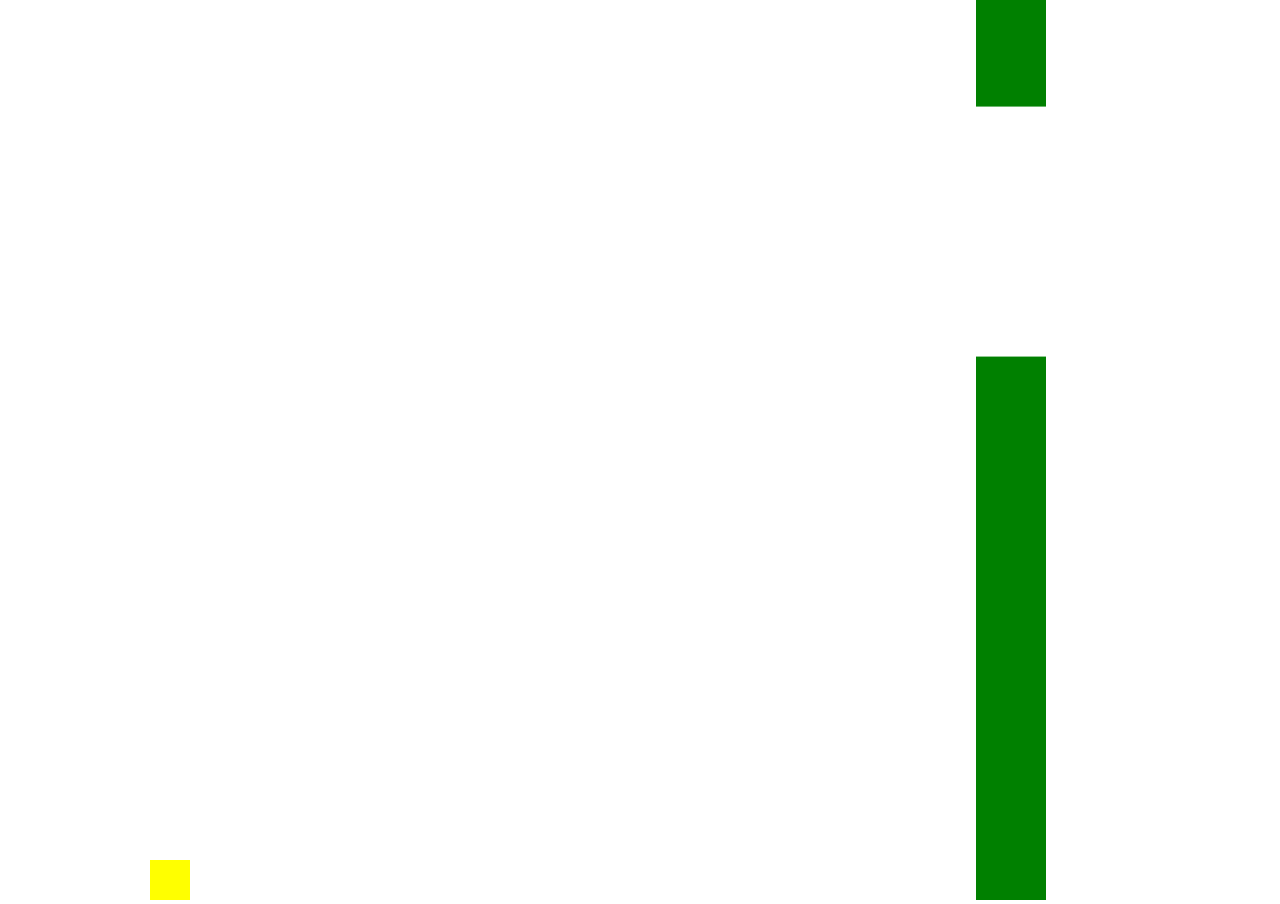
==== index.html @ b7c4e802 "Rename flapybird.html to index.html" ====
<!DOCTYPE html>
<html lang="en">
<head>
    <meta charset="UTF-8">
    <meta name="viewport" content="width=device-width, initial-scale=1.0">
    <title>FLAPY BIRD GAME</title>
</head>
<link rel="stylesheet" href="flapybird.css"/>
<body>
    <canvas id="canvas"></canvas>
    <script src="flapybird.js"></script>
</body>
</html>
---- flapybird.css ----
body{
    margin: 0px;
    padding: 0px;
    overflow: hidden;
}
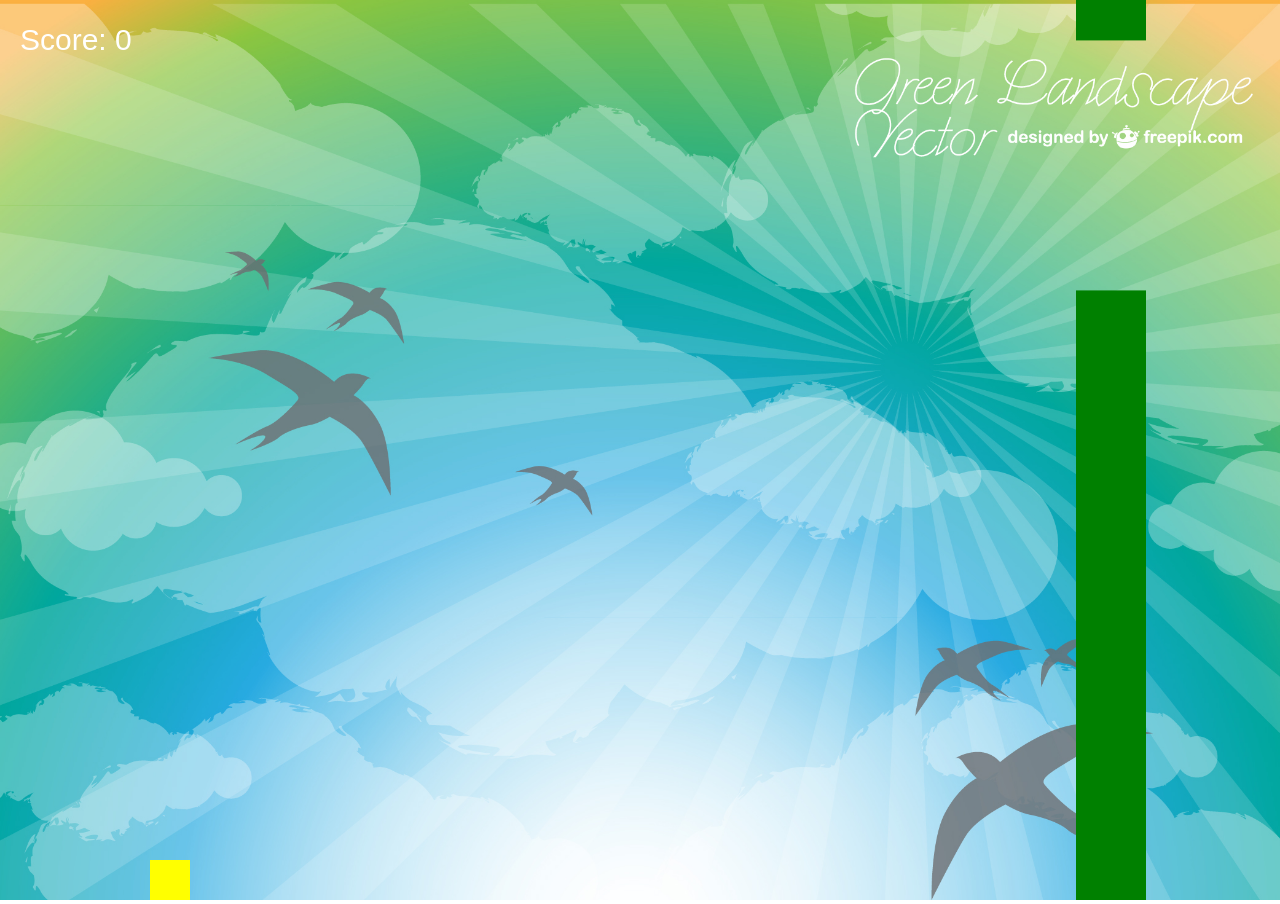
==== commit 02c9efad: "Update index.html" ====
--- a/index.html
+++ b/index.html
@@ -3,6 +3,7 @@
 <head>
     <meta charset="UTF-8">
     <meta name="viewport" content="width=device-width, initial-scale=1.0">
+    <link rel="shortcut icon" href="favicon.ico" type="image/x-icon">
     <title>FLAPY BIRD GAME</title>
 </head>
 <link rel="stylesheet" href="flapybird.css"/>
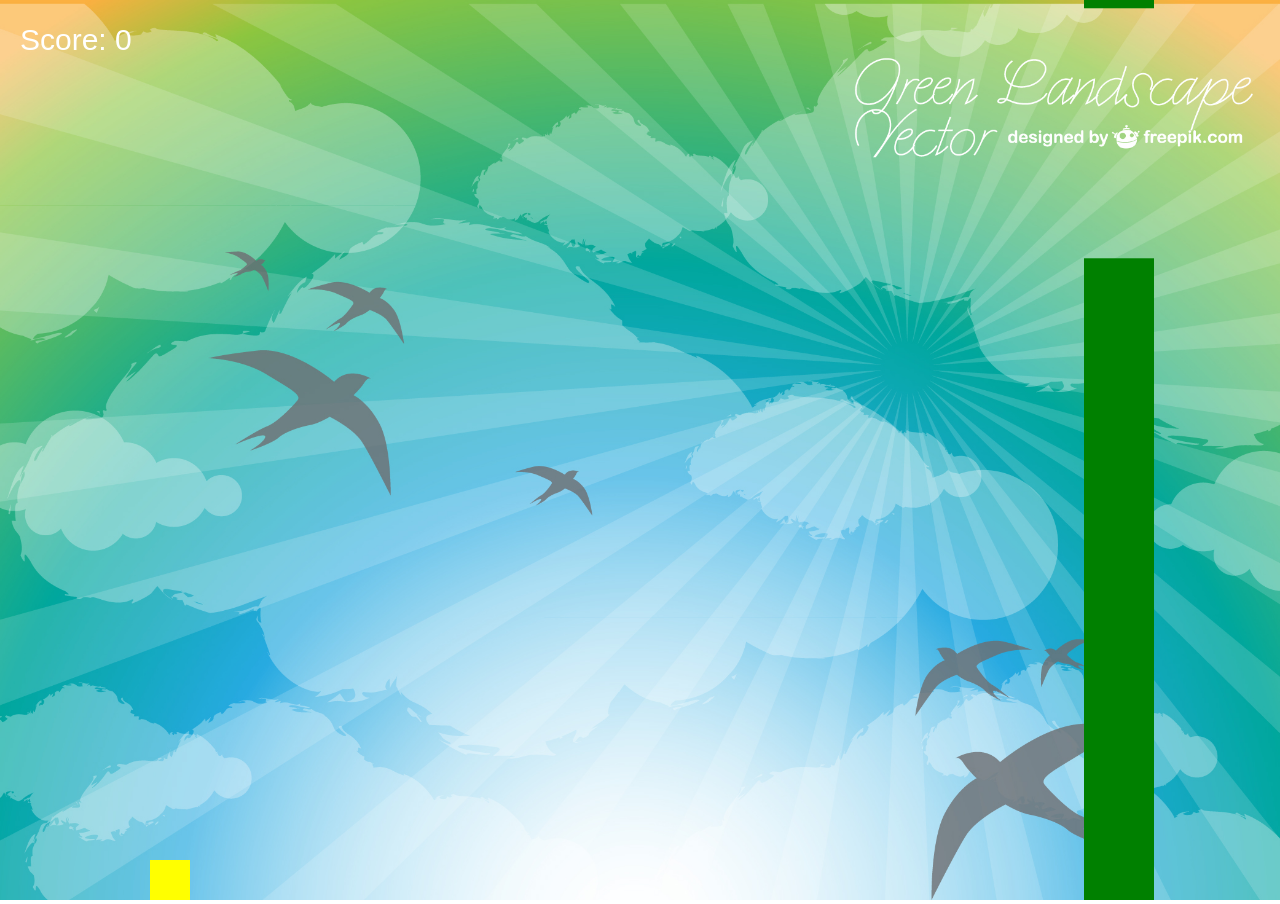
==== commit 5e0ffefe: "Update index.html" ====
--- a/index.html
+++ b/index.html
@@ -3,7 +3,7 @@
 <head>
     <meta charset="UTF-8">
     <meta name="viewport" content="width=device-width, initial-scale=1.0">
-    <link rel="shortcut icon" href="favicon.ico" type="image/x-icon">
+    <link rel="shortcut icon" href="favicon.png" type="image/x-icon">
     <title>FLAPY BIRD GAME</title>
 </head>
 <link rel="stylesheet" href="flapybird.css"/>
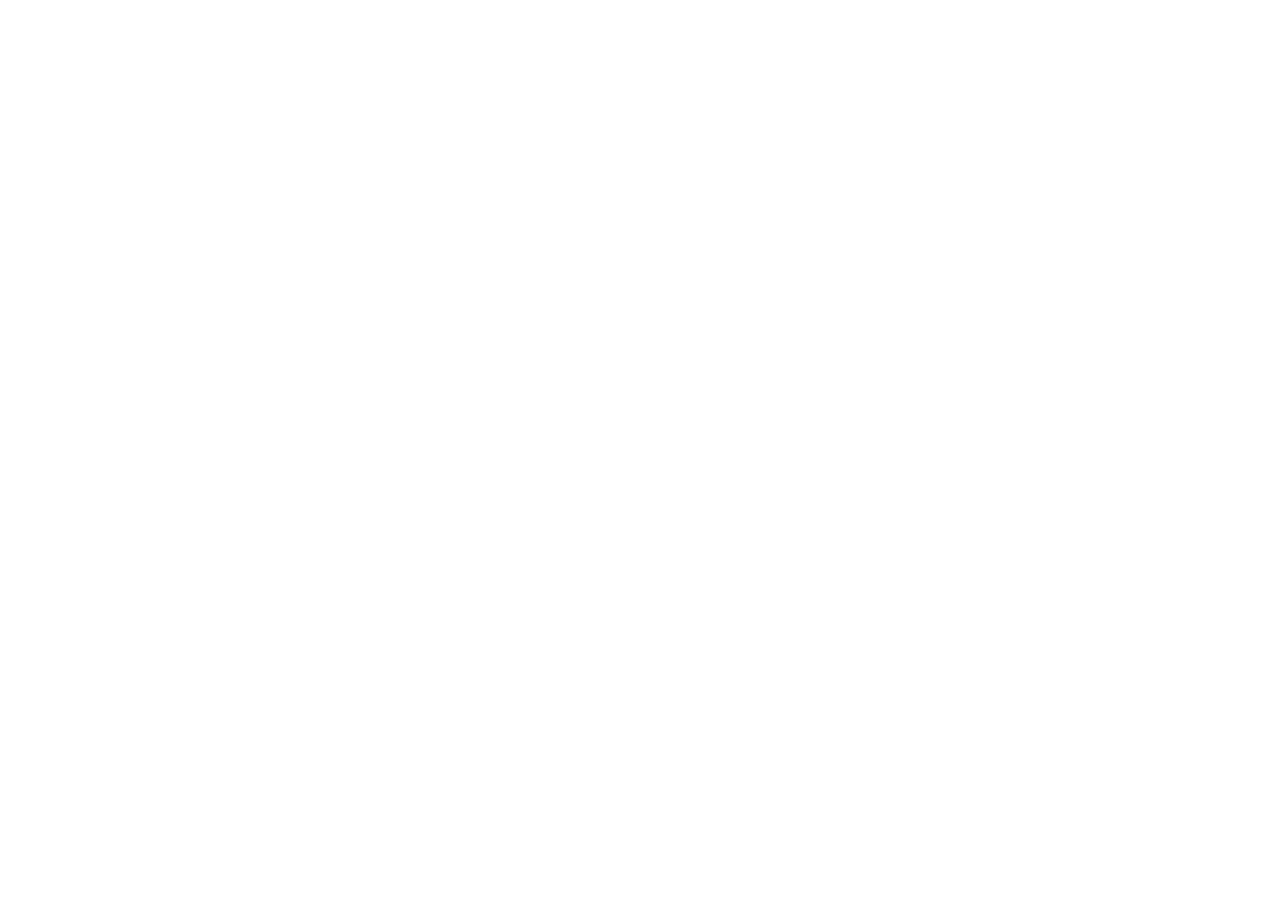
==== commit d09465f7: "Update index.html" ====
--- a/index.html
+++ b/index.html
@@ -3,12 +3,15 @@
 <head>
     <meta charset="UTF-8">
     <meta name="viewport" content="width=device-width, initial-scale=1.0">
+    <title>Flappy Bird</title>
     <link rel="shortcut icon" href="favicon.png" type="image/x-icon">
-    <title>FLAPY BIRD GAME</title>
+
+    <link rel="stylesheet" href="flappybirdstyle.css"/>
 </head>
-<link rel="stylesheet" href="flapybird.css"/>
+
 <body>
     <canvas id="canvas"></canvas>
-    <script src="flapybird.js"></script>
+
+    <script src="flappybirdscript.js"></script>
 </body>
 </html>
